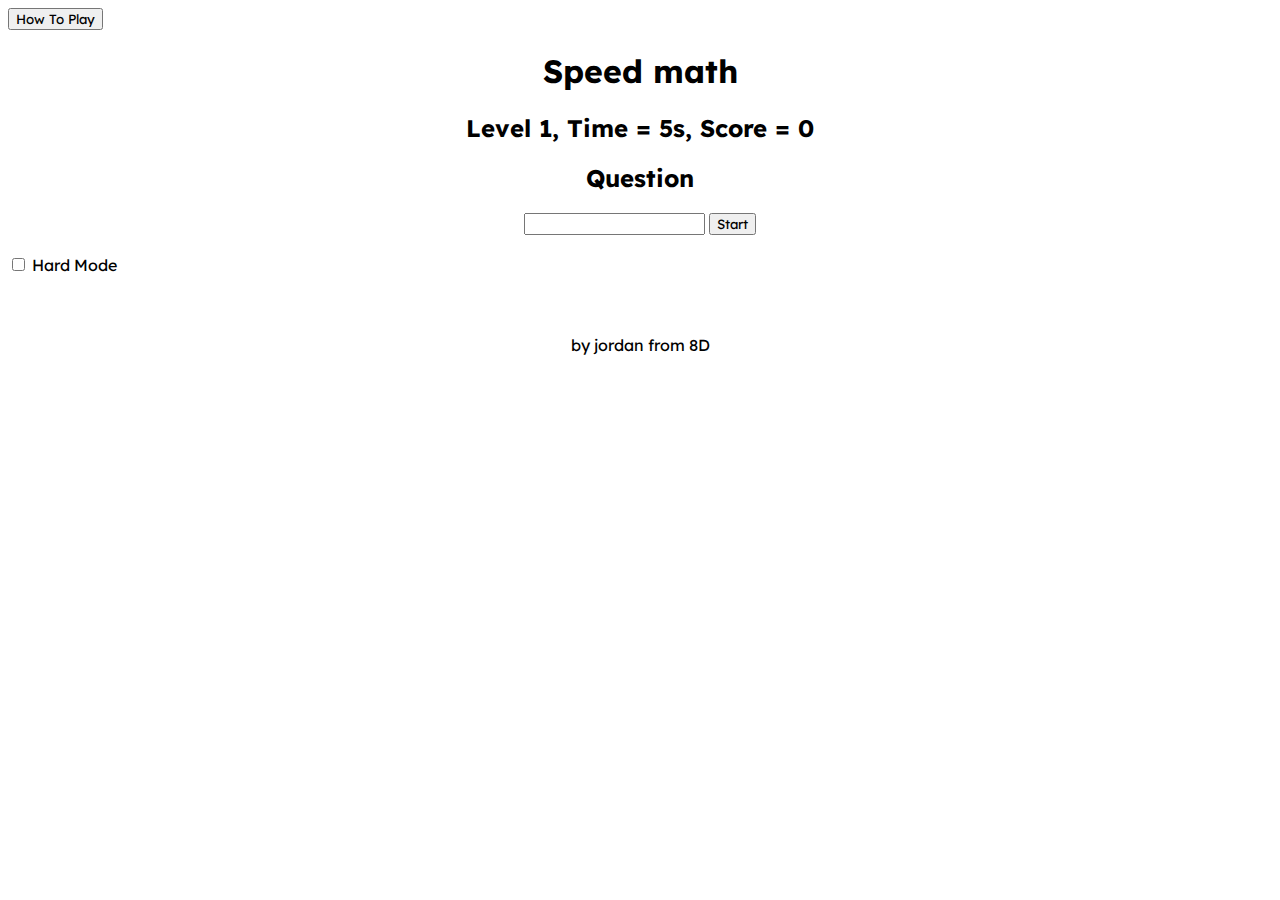
==== index.html @ b3421a6d "epic space invader thingy" ====
<!DOCTYPE html>
<html>

<head>
  <meta charset="utf-8">
  <meta name="viewport" content="width=device-width">
  <title>Speed math</title>
  <link href="style.css" rel="stylesheet" type="text/css" />
</head>

<body>
  <button onclick="location.replace('rules/index.html')">How To Play</button>
  <center id="coa">
    
    <h1 id="title">Speed math</h1>
    <h2 id="stats">Level 1, Time = 5s, Score = 0</h2>
  
  
  <h2 id="question">Question</h2>
    
       <input type="number" id="answer">
    <button id="start" onclick="startGame(); document.getElementById('start').remove()">Start</button>
    
    
    
  </center>
  <br>
  <input type="checkbox" name="hard" id="hard">

  <label for="hard">Hard Mode</label>
  <center>
    <br>
    <br>
    <br>
    by jordan from 8D
  </center>
  <div id="alienDiv">
   

  </div>
  <script src="script.js"></script>
</body>

</html>
---- style.css ----
@import url('https://fonts.googleapis.com/css2?family=Creepster&family=Lexend:wght@100..900&family=Montserrat:ital,wght@0,100..900;1,100..900&family=Roboto:wght@700&display=swap');

html {
  height: 100%;
  width: 100%;
}

* {
  font-family: 'Lexend', sans-serif;
}

.boo {
  z-index:5;
  
  position: relative;
  bottom:100px;
  height: 100%;
  width: 100%;
  
  animation: fadeIn 0.7s;
}
.gremlin {
  z-index:50;

  position: relative;
  bottom:250px;
  right:500px;
  animation: whoop 7s;
}

.boo2 {
  z-index:5;
  
  
  position: relative;
  bottom:100px;
  height: 100%;
  width: 100%;
  animation: fadeOut 2s;
}

@keyframes fadeIn {
  0% { opacity: 0; }
  100% { opacity: 1; }
}

@keyframes fadeOut {
  0% { opacity: 1; }
  100% { opacity: 0; }
}


@keyframes whoop {
  0% { right: 500px; }
  100% { right: -1000px; }
}
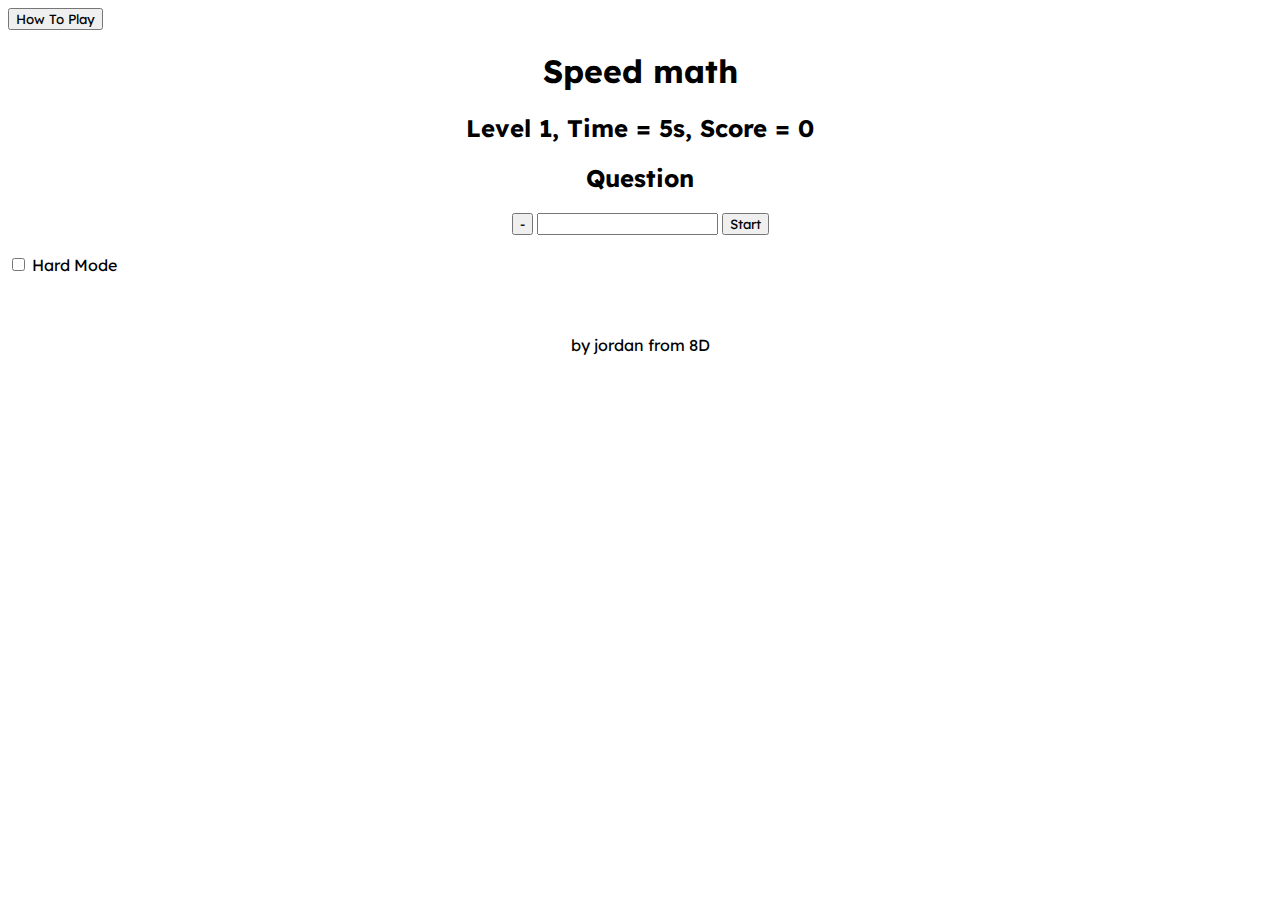
==== commit 65876f70: "- button" ====
--- a/index.html
+++ b/index.html
@@ -9,7 +9,7 @@
 </head>
 
 <body>
-  <button onclick="location.replace('rules/index.html')">How To Play</button>
+  <button onclick="location.replace('rules')">How To Play</button>
   <center id="coa">
     
     <h1 id="title">Speed math</h1>
@@ -17,12 +17,19 @@
   
   
   <h2 id="question">Question</h2>
+    <button id="minus" onclick="document.getElementById('answer').value = document.getElementById('answer').value * -1">-</button>
+       <input type="number" id="answer">
+  
+    <button id="start" onclick="startGame(); document.getElementById('start').remove()">Start</button>
+    <br>
+    <div id="timer">
+      
+    </div>
     
-       <input type="number" id="answer">
-    <button id="start" onclick="startGame(); document.getElementById('start').remove()">Start</button>
+  <div></div>
+</div>
     
-    
-    
+  
   </center>
   <br>
   <input type="checkbox" name="hard" id="hard">
@@ -38,6 +45,8 @@
    
 
   </div>
+  <div id="lights"></div>
+  
   <script src="script.js"></script>
 </body>
 
--- a/style.css
+++ b/style.css
@@ -25,7 +25,7 @@
 
   position: relative;
   bottom:250px;
-  right:500px;
+  right:150%;
   animation: whoop 7s;
 }
 
@@ -40,6 +40,62 @@
   animation: fadeOut 2s;
 }
 
+
+
+ .round-time-bar {
+  margin: 1rem;
+  overflow: hidden;
+}
+.round-time-bar div {
+  height: 5px;
+  animation: roundtime calc(var(--duration) * 1s) steps(var(--duration))
+    forwards;
+  transform-origin: left center;
+  background: linear-gradient(to bottom, #01d300, #007b01);
+}
+
+.round-time-bar[data-style="smooth"] div {
+  animation: roundtime calc(var(--duration) * 1s) linear forwards;
+}
+
+.round-time-bar[data-style="fixed"] div {
+  width: calc(var(--duration) * 5%);
+}
+
+.round-time-bar[data-color="blue"] div {
+  background: linear-gradient(to bottom, #64b5f6, #1565c0);
+}
+
+@keyframes roundtime {
+  to {
+    /* More performant than `width` */
+    transform: scaleX(0);
+  }
+}
+
+.lightBulb {
+  z-index:50;
+  position: relative;
+  top:-650px;
+  left:20%;
+  animation: byeLight 1.5s; 
+}
+
+.lightBulbNormal {
+  z-index:50;
+  position: relative;
+  top:-390px;
+  left:20%;
+}
+
+.lightBulb2 {
+  z-index:50;
+  position: relative;
+  top:-390px;
+  left:20%;
+  animation: byeLight2 0.5s;
+}
+
 @keyframes fadeIn {
   0% { opacity: 0; }
   100% { opacity: 1; }
@@ -52,6 +108,18 @@
 
 
 @keyframes whoop {
-  0% { right: 500px; }
-  100% { right: -1000px; }
+  0% { right: 150%; }
+  100% { right: -250%; }
 }
+
+@keyframes byeLight {
+  0% {top: -650px;
+  }
+  100% {top: -390px}
+}
+
+@keyframes byeLight2 {
+  0% {top: -390px; 
+  }
+  100% {top: -650px}
+}
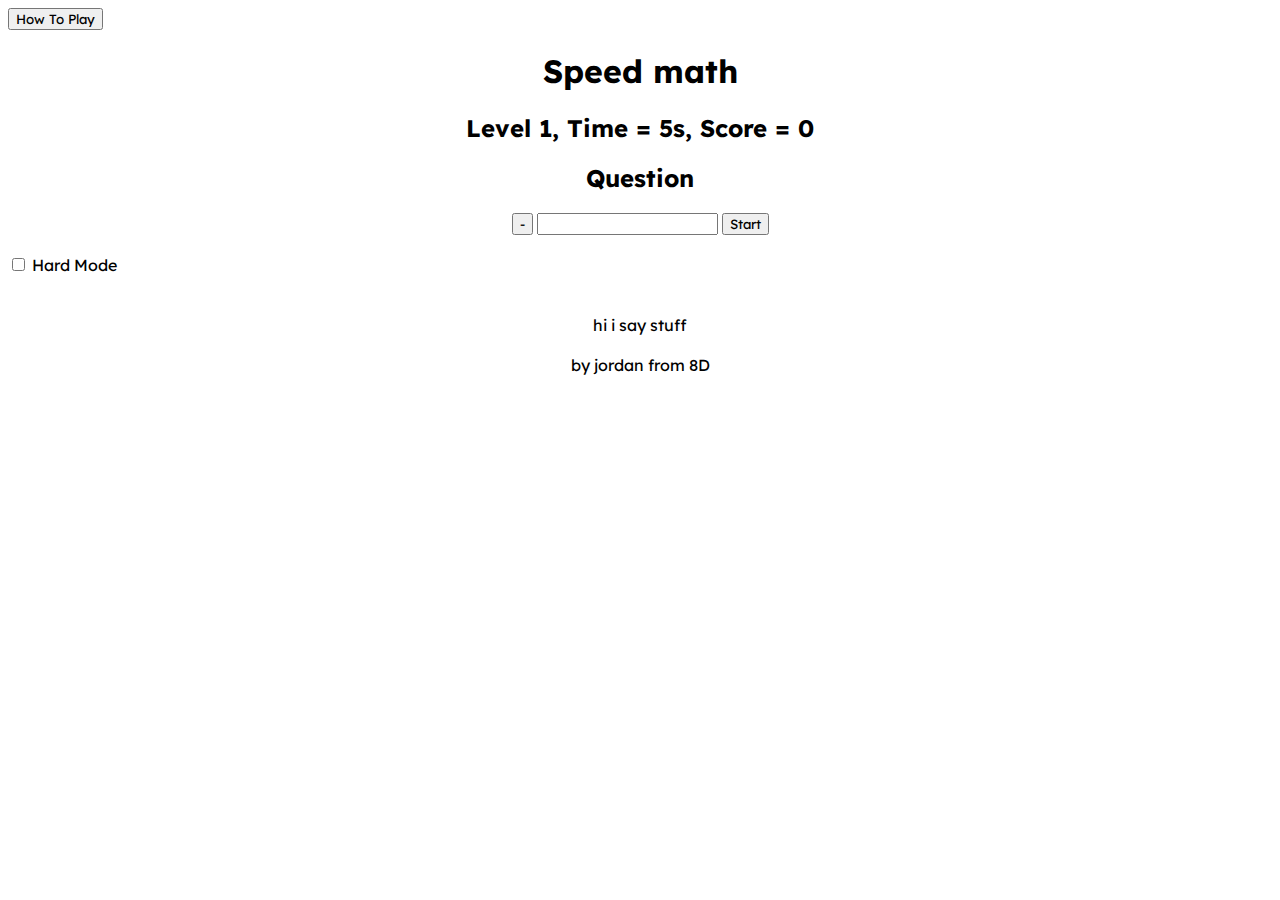
==== commit 3f8294f8: "Helpful Guy Update" ====
--- a/index.html
+++ b/index.html
@@ -38,6 +38,10 @@
   <center>
     <br>
     <br>
+    <div id="HelpfulGuy">
+       hi i say stuff
+    </div>
+    
     <br>
     by jordan from 8D
   </center>
